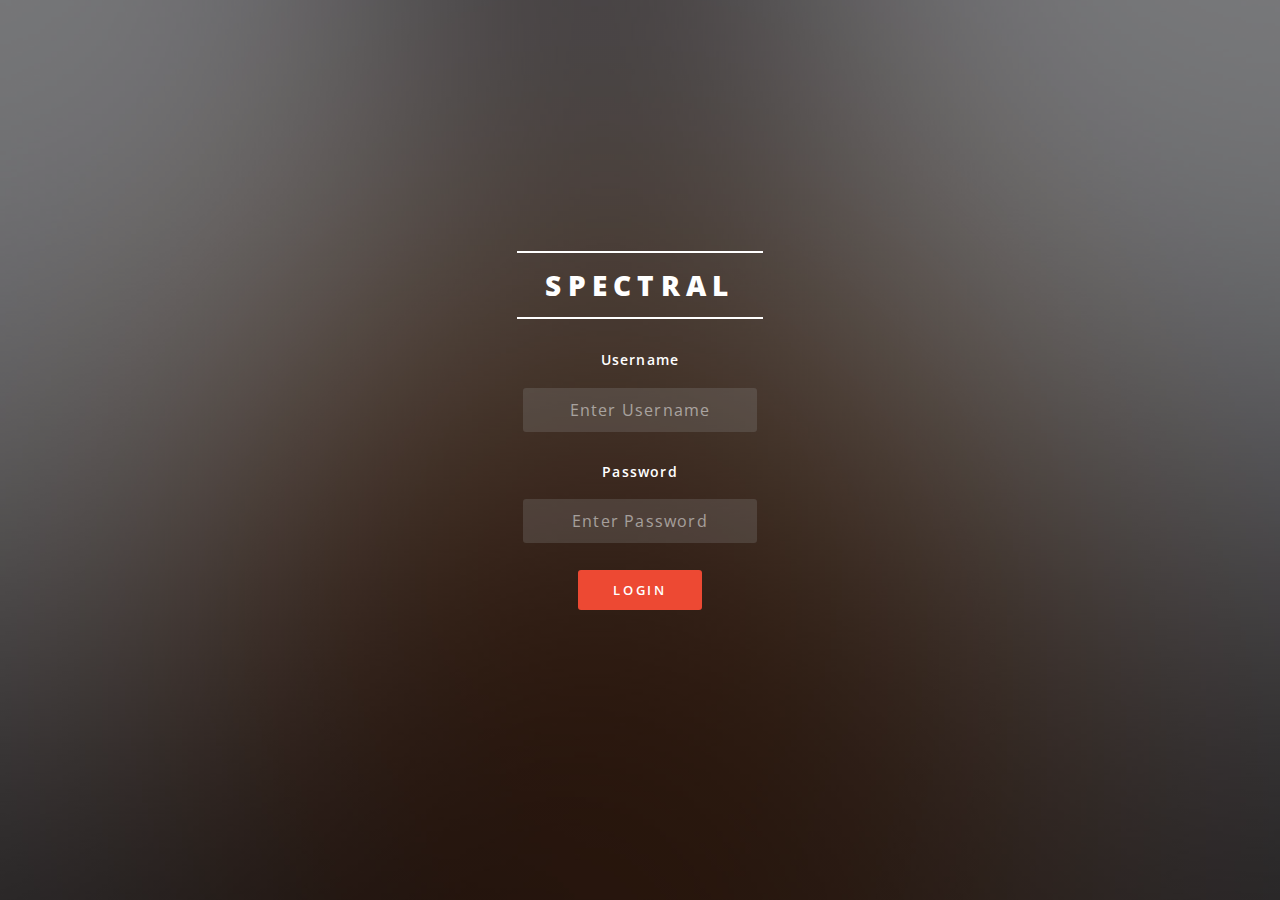
==== login-website/index.html @ d4a2f7af "Login-Website Update" ====
<!DOCTYPE HTML>
<!--
	Spectral by HTML5 UP
	html5up.net | @ajlkn
	Free for personal and commercial use under the CCA 3.0 license (html5up.net/license)
-->
<html>

<head>
	<title>Spectral by HTML5 UP</title>
	<meta charset="utf-8" />
	<meta name="viewport" content="width=device-width, initial-scale=1" />
	<!--[if lte IE 8]><script src="assets/js/ie/html5shiv.js"></script><![endif]-->
	<link rel="stylesheet" href="assets/css/main.css" />
	<!--[if lte IE 8]><link rel="stylesheet" href="assets/css/ie8.css" /><![endif]-->
	<!--[if lte IE 9]><link rel="stylesheet" href="assets/css/ie9.css" /><![endif]-->
</head>

<body class="landing">

	<!-- Page Wrapper -->
	<div id="page-wrapper">

		<!-- Header
		<header id="header" class="alt">
			<h1><a href="index.html">Spectral</a></h1>
			<nav id="nav">
				<ul>
					<li class="special">
						<a href="#menu" class="menuToggle"><span>Menu</span></a>
						<div id="menu">
							<ul>
								<li><a href="index.html">Home</a></li>
								<li><a href="generic.html">Generic</a></li>
								<li><a href="elements.html">Elements</a></li>
								<li><a href="#">Sign Up</a></li>
								<li><a href="#">Log In</a></li>
							</ul>
						</div>
					</li>
				</ul>
			</nav>
		</header>
-->
		<!-- Banner -->
		<section id="banner">
			<div class="inner">
				<h2>Spectral</h2>
				<label><b>Username</b></label>
				<input type="text" class="inputresize" placeholder="Enter Username" name="uname" required><br>
				<label><b>Password</b></label>
				<input type="password" class="inputresize" placeholder="Enter Password" name="psw" required><br>
				<ul class="actions">
					<li><a href="#" class="button special">Login</a></li>
				</ul>
			</div>
		</section>



		<!-- Footer
		<footer id="footer">

			<ul class="icons">
				<li><a href="#" class="icon fa-twitter"><span class="label">Twitter</span></a></li>
				<li><a href="#" class="icon fa-facebook"><span class="label">Facebook</span></a></li>
				<li><a href="#" class="icon fa-instagram"><span class="label">Instagram</span></a></li>
				<li><a href="#" class="icon fa-dribbble"><span class="label">Dribbble</span></a></li>
				<li><a href="#" class="icon fa-envelope-o"><span class="label">Email</span></a></li>
			</ul>
			<ul class="copyright">
				<li>&copy; Untitled</li>
				<li>Design: <a href="http://html5up.net">HTML5 UP</a></li>
			</ul>

		</footer>
-->
	</div>





	<!-- Scripts -->
	<script src="assets/js/jquery.min.js"></script>
	<script src="assets/js/jquery.scrollex.min.js"></script>
	<script src="assets/js/jquery.scrolly.min.js"></script>
	<script src="assets/js/skel.min.js"></script>
	<script src="assets/js/util.js"></script>
	<!--[if lte IE 8]><script src="assets/js/ie/respond.min.js"></script><![endif]-->
	<script src="assets/js/main.js"></script>

</body>

</html>
---- login-website/assets/css/main.css ----
@import url(font-awesome.min.css);
@import url("https://fonts.googleapis.com/css?family=Open+Sans:400,400italic,600,600italic,800,800italic");

/*
	Spectral by HTML5 UP
	html5up.net | @ajlkn
	Free for personal and commercial use under the CCA 3.0 license (html5up.net/license)
*/

/* Reset */

	html, body, div, span, applet, object, iframe, h1, h2, h3, h4, h5, h6, p, blockquote, pre, a, abbr, acronym, address, big, cite, code, del, dfn, em, img, ins, kbd, q, s, samp, small, strike, strong, sub, sup, tt, var, b, u, i, center, dl, dt, dd, ol, ul, li, fieldset, form, label, legend, table, caption, tbody, tfoot, thead, tr, th, td, article, aside, canvas, details, embed, figure, figcaption, footer, header, hgroup, menu, nav, output, ruby, section, summary, time, mark, audio, video {
		margin: 0;
		padding: 0;
		border: 0;
		font-size: 100%;
		font: inherit;
		vertical-align: baseline;
	}

	article, aside, details, figcaption, figure, footer, header, hgroup, menu, nav, section {
		display: block;
	}

	body {
		line-height: 1;
	}

	ol, ul {
		list-style: none;
	}

	blockquote, q {
		quotes: none;
	}

	blockquote:before, blockquote:after, q:before, q:after {
		content: '';
		content: none;
	}

	table {
		border-collapse: collapse;
		border-spacing: 0;
	}

	body {
		-webkit-text-size-adjust: none;
	}

/* Box Model */

	*, *:before, *:after {
		-moz-box-sizing: border-box;
		-webkit-box-sizing: border-box;
		box-sizing: border-box;
	}

/* Grid */

	.row {
		border-bottom: solid 1px transparent;
		-moz-box-sizing: border-box;
		-webkit-box-sizing: border-box;
		box-sizing: border-box;
	}

	.row > * {
		float: left;
		-moz-box-sizing: border-box;
		-webkit-box-sizing: border-box;
		box-sizing: border-box;
	}

	.row:after, .row:before {
		content: '';
		display: block;
		clear: both;
		height: 0;
	}

	.row.uniform > * > :first-child {
		margin-top: 0;
	}

	.row.uniform > * > :last-child {
		margin-bottom: 0;
	}

	.row.\30 \25 > * {
		padding: 0 0 0 0em;
	}

	.row.\30 \25 {
		margin: 0 0 -1px 0em;
	}

	.row.uniform.\30 \25 > * {
		padding: 0em 0 0 0em;
	}

	.row.uniform.\30 \25 {
		margin: 0em 0 -1px 0em;
	}

	.row > * {
		padding: 0 0 0 1.5em;
	}

	.row {
		margin: 0 0 -1px -1.5em;
	}

	.row.uniform > * {
		padding: 1.5em 0 0 1.5em;
	}

	.row.uniform {
		margin: -1.5em 0 -1px -1.5em;
	}

	.row.\32 00\25 > * {
		padding: 0 0 0 3em;
	}

	.row.\32 00\25 {
		margin: 0 0 -1px -3em;
	}

	.row.uniform.\32 00\25 > * {
		padding: 3em 0 0 3em;
	}

	.row.uniform.\32 00\25 {
		margin: -3em 0 -1px -3em;
	}

	.row.\31 50\25 > * {
		padding: 0 0 0 2.25em;
	}

	.row.\31 50\25 {
		margin: 0 0 -1px -2.25em;
	}

	.row.uniform.\31 50\25 > * {
		padding: 2.25em 0 0 2.25em;
	}

	.row.uniform.\31 50\25 {
		margin: -2.25em 0 -1px -2.25em;
	}

	.row.\35 0\25 > * {
		padding: 0 0 0 0.75em;
	}

	.row.\35 0\25 {
		margin: 0 0 -1px -0.75em;
	}

	.row.uniform.\35 0\25 > * {
		padding: 0.75em 0 0 0.75em;
	}

	.row.uniform.\35 0\25 {
		margin: -0.75em 0 -1px -0.75em;
	}

	.row.\32 5\25 > * {
		padding: 0 0 0 0.375em;
	}

	.row.\32 5\25 {
		margin: 0 0 -1px -0.375em;
	}

	.row.uniform.\32 5\25 > * {
		padding: 0.375em 0 0 0.375em;
	}

	.row.uniform.\32 5\25 {
		margin: -0.375em 0 -1px -0.375em;
	}

	.\31 2u, .\31 2u\24 {
		width: 100%;
		clear: none;
		margin-left: 0;
	}

	.\31 1u, .\31 1u\24 {
		width: 91.6666666667%;
		clear: none;
		margin-left: 0;
	}

	.\31 0u, .\31 0u\24 {
		width: 83.3333333333%;
		clear: none;
		margin-left: 0;
	}

	.\39 u, .\39 u\24 {
		width: 75%;
		clear: none;
		margin-left: 0;
	}

	.\38 u, .\38 u\24 {
		width: 66.6666666667%;
		clear: none;
		margin-left: 0;
	}

	.\37 u, .\37 u\24 {
		width: 58.3333333333%;
		clear: none;
		margin-left: 0;
	}

	.\36 u, .\36 u\24 {
		width: 50%;
		clear: none;
		margin-left: 0;
	}

	.\35 u, .\35 u\24 {
		width: 41.6666666667%;
		clear: none;
		margin-left: 0;
	}

	.\34 u, .\34 u\24 {
		width: 33.3333333333%;
		clear: none;
		margin-left: 0;
	}

	.\33 u, .\33 u\24 {
		width: 25%;
		clear: none;
		margin-left: 0;
	}

	.\32 u, .\32 u\24 {
		width: 16.6666666667%;
		clear: none;
		margin-left: 0;
	}

	.\31 u, .\31 u\24 {
		width: 8.3333333333%;
		clear: none;
		margin-left: 0;
	}

	.\31 2u\24 + *,
	.\31 1u\24 + *,
	.\31 0u\24 + *,
	.\39 u\24 + *,
	.\38 u\24 + *,
	.\37 u\24 + *,
	.\36 u\24 + *,
	.\35 u\24 + *,
	.\34 u\24 + *,
	.\33 u\24 + *,
	.\32 u\24 + *,
	.\31 u\24 + * {
		clear: left;
	}

	.\-11u {
		margin-left: 91.66667%;
	}

	.\-10u {
		margin-left: 83.33333%;
	}

	.\-9u {
		margin-left: 75%;
	}

	.\-8u {
		margin-left: 66.66667%;
	}

	.\-7u {
		margin-left: 58.33333%;
	}

	.\-6u {
		margin-left: 50%;
	}

	.\-5u {
		margin-left: 41.66667%;
	}

	.\-4u {
		margin-left: 33.33333%;
	}

	.\-3u {
		margin-left: 25%;
	}

	.\-2u {
		margin-left: 16.66667%;
	}

	.\-1u {
		margin-left: 8.33333%;
	}

	@media screen and (max-width: 1680px) {

		.row > * {
			padding: 0 0 0 1.5em;
		}

		.row {
			margin: 0 0 -1px -1.5em;
		}

		.row.uniform > * {
			padding: 1.5em 0 0 1.5em;
		}

		.row.uniform {
			margin: -1.5em 0 -1px -1.5em;
		}

		.row.\32 00\25 > * {
			padding: 0 0 0 3em;
		}

		.row.\32 00\25 {
			margin: 0 0 -1px -3em;
		}

		.row.uniform.\32 00\25 > * {
			padding: 3em 0 0 3em;
		}

		.row.uniform.\32 00\25 {
			margin: -3em 0 -1px -3em;
		}

		.row.\31 50\25 > * {
			padding: 0 0 0 2.25em;
		}

		.row.\31 50\25 {
			margin: 0 0 -1px -2.25em;
		}

		.row.uniform.\31 50\25 > * {
			padding: 2.25em 0 0 2.25em;
		}

		.row.uniform.\31 50\25 {
			margin: -2.25em 0 -1px -2.25em;
		}

		.row.\35 0\25 > * {
			padding: 0 0 0 0.75em;
		}

		.row.\35 0\25 {
			margin: 0 0 -1px -0.75em;
		}

		.row.uniform.\35 0\25 > * {
			padding: 0.75em 0 0 0.75em;
		}

		.row.uniform.\35 0\25 {
			margin: -0.75em 0 -1px -0.75em;
		}

		.row.\32 5\25 > * {
			padding: 0 0 0 0.375em;
		}

		.row.\32 5\25 {
			margin: 0 0 -1px -0.375em;
		}

		.row.uniform.\32 5\25 > * {
			padding: 0.375em 0 0 0.375em;
		}

		.row.uniform.\32 5\25 {
			margin: -0.375em 0 -1px -0.375em;
		}

		.\31 2u\28xlarge\29, .\31 2u\24\28xlarge\29 {
			width: 100%;
			clear: none;
			margin-left: 0;
		}

		.\31 1u\28xlarge\29, .\31 1u\24\28xlarge\29 {
			width: 91.6666666667%;
			clear: none;
			margin-left: 0;
		}

		.\31 0u\28xlarge\29, .\31 0u\24\28xlarge\29 {
			width: 83.3333333333%;
			clear: none;
			margin-left: 0;
		}

		.\39 u\28xlarge\29, .\39 u\24\28xlarge\29 {
			width: 75%;
			clear: none;
			margin-left: 0;
		}

		.\38 u\28xlarge\29, .\38 u\24\28xlarge\29 {
			width: 66.6666666667%;
			clear: none;
			margin-left: 0;
		}

		.\37 u\28xlarge\29, .\37 u\24\28xlarge\29 {
			width: 58.3333333333%;
			clear: none;
			margin-left: 0;
		}

		.\36 u\28xlarge\29, .\36 u\24\28xlarge\29 {
			width: 50%;
			clear: none;
			margin-left: 0;
		}

		.\35 u\28xlarge\29, .\35 u\24\28xlarge\29 {
			width: 41.6666666667%;
			clear: none;
			margin-left: 0;
		}

		.\34 u\28xlarge\29, .\34 u\24\28xlarge\29 {
			width: 33.3333333333%;
			clear: none;
			margin-left: 0;
		}

		.\33 u\28xlarge\29, .\33 u\24\28xlarge\29 {
			width: 25%;
			clear: none;
			margin-left: 0;
		}

		.\32 u\28xlarge\29, .\32 u\24\28xlarge\29 {
			width: 16.6666666667%;
			clear: none;
			margin-left: 0;
		}

		.\31 u\28xlarge\29, .\31 u\24\28xlarge\29 {
			width: 8.3333333333%;
			clear: none;
			margin-left: 0;
		}

		.\31 2u\24\28xlarge\29 + *,
		.\31 1u\24\28xlarge\29 + *,
		.\31 0u\24\28xlarge\29 + *,
		.\39 u\24\28xlarge\29 + *,
		.\38 u\24\28xlarge\29 + *,
		.\37 u\24\28xlarge\29 + *,
		.\36 u\24\28xlarge\29 + *,
		.\35 u\24\28xlarge\29 + *,
		.\34 u\24\28xlarge\29 + *,
		.\33 u\24\28xlarge\29 + *,
		.\32 u\24\28xlarge\29 + *,
		.\31 u\24\28xlarge\29 + * {
			clear: left;
		}

		.\-11u\28xlarge\29 {
			margin-left: 91.66667%;
		}

		.\-10u\28xlarge\29 {
			margin-left: 83.33333%;
		}

		.\-9u\28xlarge\29 {
			margin-left: 75%;
		}

		.\-8u\28xlarge\29 {
			margin-left: 66.66667%;
		}

		.\-7u\28xlarge\29 {
			margin-left: 58.33333%;
		}

		.\-6u\28xlarge\29 {
			margin-left: 50%;
		}

		.\-5u\28xlarge\29 {
			margin-left: 41.66667%;
		}

		.\-4u\28xlarge\29 {
			margin-left: 33.33333%;
		}

		.\-3u\28xlarge\29 {
			margin-left: 25%;
		}

		.\-2u\28xlarge\29 {
			margin-left: 16.66667%;
		}

		.\-1u\28xlarge\29 {
			margin-left: 8.33333%;
		}

	}

	@media screen and (max-width: 1280px) {

		.row > * {
			padding: 0 0 0 1.5em;
		}

		.row {
			margin: 0 0 -1px -1.5em;
		}

		.row.uniform > * {
			padding: 1.5em 0 0 1.5em;
		}

		.row.uniform {
			margin: -1.5em 0 -1px -1.5em;
		}

		.row.\32 00\25 > * {
			padding: 0 0 0 3em;
		}

		.row.\32 00\25 {
			margin: 0 0 -1px -3em;
		}

		.row.uniform.\32 00\25 > * {
			padding: 3em 0 0 3em;
		}

		.row.uniform.\32 00\25 {
			margin: -3em 0 -1px -3em;
		}

		.row.\31 50\25 > * {
			padding: 0 0 0 2.25em;
		}

		.row.\31 50\25 {
			margin: 0 0 -1px -2.25em;
		}

		.row.uniform.\31 50\25 > * {
			padding: 2.25em 0 0 2.25em;
		}

		.row.uniform.\31 50\25 {
			margin: -2.25em 0 -1px -2.25em;
		}

		.row.\35 0\25 > * {
			padding: 0 0 0 0.75em;
		}

		.row.\35 0\25 {
			margin: 0 0 -1px -0.75em;
		}

		.row.uniform.\35 0\25 > * {
			padding: 0.75em 0 0 0.75em;
		}

		.row.uniform.\35 0\25 {
			margin: -0.75em 0 -1px -0.75em;
		}

		.row.\32 5\25 > * {
			padding: 0 0 0 0.375em;
		}

		.row.\32 5\25 {
			margin: 0 0 -1px -0.375em;
		}

		.row.uniform.\32 5\25 > * {
			padding: 0.375em 0 0 0.375em;
		}

		.row.uniform.\32 5\25 {
			margin: -0.375em 0 -1px -0.375em;
		}

		.\31 2u\28large\29, .\31 2u\24\28large\29 {
			width: 100%;
			clear: none;
			margin-left: 0;
		}

		.\31 1u\28large\29, .\31 1u\24\28large\29 {
			width: 91.6666666667%;
			clear: none;
			margin-left: 0;
		}

		.\31 0u\28large\29, .\31 0u\24\28large\29 {
			width: 83.3333333333%;
			clear: none;
			margin-left: 0;
		}

		.\39 u\28large\29, .\39 u\24\28large\29 {
			width: 75%;
			clear: none;
			margin-left: 0;
		}

		.\38 u\28large\29, .\38 u\24\28large\29 {
			width: 66.6666666667%;
			clear: none;
			margin-left: 0;
		}

		.\37 u\28large\29, .\37 u\24\28large\29 {
			width: 58.3333333333%;
			clear: none;
			margin-left: 0;
		}

		.\36 u\28large\29, .\36 u\24\28large\29 {
			width: 50%;
			clear: none;
			margin-left: 0;
		}

		.\35 u\28large\29, .\35 u\24\28large\29 {
			width: 41.6666666667%;
			clear: none;
			margin-left: 0;
		}

		.\34 u\28large\29, .\34 u\24\28large\29 {
			width: 33.3333333333%;
			clear: none;
			margin-left: 0;
		}

		.\33 u\28large\29, .\33 u\24\28large\29 {
			width: 25%;
			clear: none;
			margin-left: 0;
		}

		.\32 u\28large\29, .\32 u\24\28large\29 {
			width: 16.6666666667%;
			clear: none;
			margin-left: 0;
		}

		.\31 u\28large\29, .\31 u\24\28large\29 {
			width: 8.3333333333%;
			clear: none;
			margin-left: 0;
		}

		.\31 2u\24\28large\29 + *,
		.\31 1u\24\28large\29 + *,
		.\31 0u\24\28large\29 + *,
		.\39 u\24\28large\29 + *,
		.\38 u\24\28large\29 + *,
		.\37 u\24\28large\29 + *,
		.\36 u\24\28large\29 + *,
		.\35 u\24\28large\29 + *,
		.\34 u\24\28large\29 + *,
		.\33 u\24\28large\29 + *,
		.\32 u\24\28large\29 + *,
		.\31 u\24\28large\29 + * {
			clear: left;
		}

		.\-11u\28large\29 {
			margin-left: 91.66667%;
		}

		.\-10u\28large\29 {
			margin-left: 83.33333%;
		}

		.\-9u\28large\29 {
			margin-left: 75%;
		}

		.\-8u\28large\29 {
			margin-left: 66.66667%;
		}

		.\-7u\28large\29 {
			margin-left: 58.33333%;
		}

		.\-6u\28large\29 {
			margin-left: 50%;
		}

		.\-5u\28large\29 {
			margin-left: 41.66667%;
		}

		.\-4u\28large\29 {
			margin-left: 33.33333%;
		}

		.\-3u\28large\29 {
			margin-left: 25%;
		}

		.\-2u\28large\29 {
			margin-left: 16.66667%;
		}

		.\-1u\28large\29 {
			margin-left: 8.33333%;
		}

	}

	@media screen and (max-width: 980px) {

		.row > * {
			padding: 0 0 0 1.5em;
		}

		.row {
			margin: 0 0 -1px -1.5em;
		}

		.row.uniform > * {
			padding: 1.5em 0 0 1.5em;
		}

		.row.uniform {
			margin: -1.5em 0 -1px -1.5em;
		}

		.row.\32 00\25 > * {
			padding: 0 0 0 3em;
		}

		.row.\32 00\25 {
			margin: 0 0 -1px -3em;
		}

		.row.uniform.\32 00\25 > * {
			padding: 3em 0 0 3em;
		}

		.row.uniform.\32 00\25 {
			margin: -3em 0 -1px -3em;
		}

		.row.\31 50\25 > * {
			padding: 0 0 0 2.25em;
		}

		.row.\31 50\25 {
			margin: 0 0 -1px -2.25em;
		}

		.row.uniform.\31 50\25 > * {
			padding: 2.25em 0 0 2.25em;
		}

		.row.uniform.\31 50\25 {
			margin: -2.25em 0 -1px -2.25em;
		}

		.row.\35 0\25 > * {
			padding: 0 0 0 0.75em;
		}

		.row.\35 0\25 {
			margin: 0 0 -1px -0.75em;
		}

		.row.uniform.\35 0\25 > * {
			padding: 0.75em 0 0 0.75em;
		}

		.row.uniform.\35 0\25 {
			margin: -0.75em 0 -1px -0.75em;
		}

		.row.\32 5\25 > * {
			padding: 0 0 0 0.375em;
		}

		.row.\32 5\25 {
			margin: 0 0 -1px -0.375em;
		}

		.row.uniform.\32 5\25 > * {
			padding: 0.375em 0 0 0.375em;
		}

		.row.uniform.\32 5\25 {
			margin: -0.375em 0 -1px -0.375em;
		}

		.\31 2u\28medium\29, .\31 2u\24\28medium\29 {
			width: 100%;
			clear: none;
			margin-left: 0;
		}

		.\31 1u\28medium\29, .\31 1u\24\28medium\29 {
			width: 91.6666666667%;
			clear: none;
			margin-left: 0;
		}

		.\31 0u\28medium\29, .\31 0u\24\28medium\29 {
			width: 83.3333333333%;
			clear: none;
			margin-left: 0;
		}

		.\39 u\28medium\29, .\39 u\24\28medium\29 {
			width: 75%;
			clear: none;
			margin-left: 0;
		}

		.\38 u\28medium\29, .\38 u\24\28medium\29 {
			width: 66.6666666667%;
			clear: none;
			margin-left: 0;
		}

		.\37 u\28medium\29, .\37 u\24\28medium\29 {
			width: 58.3333333333%;
			clear: none;
			margin-left: 0;
		}

		.\36 u\28medium\29, .\36 u\24\28medium\29 {
			width: 50%;
			clear: none;
			margin-left: 0;
		}

		.\35 u\28medium\29, .\35 u\24\28medium\29 {
			width: 41.6666666667%;
			clear: none;
			margin-left: 0;
		}

		.\34 u\28medium\29, .\34 u\24\28medium\29 {
			width: 33.3333333333%;
			clear: none;
			margin-left: 0;
		}

		.\33 u\28medium\29, .\33 u\24\28medium\29 {
			width: 25%;
			clear: none;
			margin-left: 0;
		}

		.\32 u\28medium\29, .\32 u\24\28medium\29 {
			width: 16.6666666667%;
			clear: none;
			margin-left: 0;
		}

		.\31 u\28medium\29, .\31 u\24\28medium\29 {
			width: 8.3333333333%;
			clear: none;
			margin-left: 0;
		}

		.\31 2u\24\28medium\29 + *,
		.\31 1u\24\28medium\29 + *,
		.\31 0u\24\28medium\29 + *,
		.\39 u\24\28medium\29 + *,
		.\38 u\24\28medium\29 + *,
		.\37 u\24\28medium\29 + *,
		.\36 u\24\28medium\29 + *,
		.\35 u\24\28medium\29 + *,
		.\34 u\24\28medium\29 + *,
		.\33 u\24\28medium\29 + *,
		.\32 u\24\28medium\29 + *,
		.\31 u\24\28medium\29 + * {
			clear: left;
		}

		.\-11u\28medium\29 {
			margin-left: 91.66667%;
		}

		.\-10u\28medium\29 {
			margin-left: 83.33333%;
		}

		.\-9u\28medium\29 {
			margin-left: 75%;
		}

		.\-8u\28medium\29 {
			margin-left: 66.66667%;
		}

		.\-7u\28medium\29 {
			margin-left: 58.33333%;
		}

		.\-6u\28medium\29 {
			margin-left: 50%;
		}

		.\-5u\28medium\29 {
			margin-left: 41.66667%;
		}

		.\-4u\28medium\29 {
			margin-left: 33.33333%;
		}

		.\-3u\28medium\29 {
			margin-left: 25%;
		}

		.\-2u\28medium\29 {
			margin-left: 16.66667%;
		}

		.\-1u\28medium\29 {
			margin-left: 8.33333%;
		}

	}

	@media screen and (max-width: 736px) {

		.row > * {
			padding: 0 0 0 1.5em;
		}

		.row {
			margin: 0 0 -1px -1.5em;
		}

		.row.uniform > * {
			padding: 1.5em 0 0 1.5em;
		}

		.row.uniform {
			margin: -1.5em 0 -1px -1.5em;
		}

		.row.\32 00\25 > * {
			padding: 0 0 0 3em;
		}

		.row.\32 00\25 {
			margin: 0 0 -1px -3em;
		}

		.row.uniform.\32 00\25 > * {
			padding: 3em 0 0 3em;
		}

		.row.uniform.\32 00\25 {
			margin: -3em 0 -1px -3em;
		}

		.row.\31 50\25 > * {
			padding: 0 0 0 2.25em;
		}

		.row.\31 50\25 {
			margin: 0 0 -1px -2.25em;
		}

		.row.uniform.\31 50\25 > * {
			padding: 2.25em 0 0 2.25em;
		}

		.row.uniform.\31 50\25 {
			margin: -2.25em 0 -1px -2.25em;
		}

		.row.\35 0\25 > * {
			padding: 0 0 0 0.75em;
		}

		.row.\35 0\25 {
			margin: 0 0 -1px -0.75em;
		}

		.row.uniform.\35 0\25 > * {
			padding: 0.75em 0 0 0.75em;
		}

		.row.uniform.\35 0\25 {
			margin: -0.75em 0 -1px -0.75em;
		}

		.row.\32 5\25 > * {
			padding: 0 0 0 0.375em;
		}

		.row.\32 5\25 {
			margin: 0 0 -1px -0.375em;
		}

		.row.uniform.\32 5\25 > * {
			padding: 0.375em 0 0 0.375em;
		}

		.row.uniform.\32 5\25 {
			margin: -0.375em 0 -1px -0.375em;
		}

		.\31 2u\28small\29, .\31 2u\24\28small\29 {
			width: 100%;
			clear: none;
			margin-left: 0;
		}

		.\31 1u\28small\29, .\31 1u\24\28small\29 {
			width: 91.6666666667%;
			clear: none;
			margin-left: 0;
		}

		.\31 0u\28small\29, .\31 0u\24\28small\29 {
			width: 83.3333333333%;
			clear: none;
			margin-left: 0;
		}

		.\39 u\28small\29, .\39 u\24\28small\29 {
			width: 75%;
			clear: none;
			margin-left: 0;
		}

		.\38 u\28small\29, .\38 u\24\28small\29 {
			width: 66.6666666667%;
			clear: none;
			margin-left: 0;
		}

		.\37 u\28small\29, .\37 u\24\28small\29 {
			width: 58.3333333333%;
			clear: none;
			margin-left: 0;
		}

		.\36 u\28small\29, .\36 u\24\28small\29 {
			width: 50%;
			clear: none;
			margin-left: 0;
		}

		.\35 u\28small\29, .\35 u\24\28small\29 {
			width: 41.6666666667%;
			clear: none;
			margin-left: 0;
		}

		.\34 u\28small\29, .\34 u\24\28small\29 {
			width: 33.3333333333%;
			clear: none;
			margin-left: 0;
		}

		.\33 u\28small\29, .\33 u\24\28small\29 {
			width: 25%;
			clear: none;
			margin-left: 0;
		}

		.\32 u\28small\29, .\32 u\24\28small\29 {
			width: 16.6666666667%;
			clear: none;
			margin-left: 0;
		}

		.\31 u\28small\29, .\31 u\24\28small\29 {
			width: 8.3333333333%;
			clear: none;
			margin-left: 0;
		}

		.\31 2u\24\28small\29 + *,
		.\31 1u\24\28small\29 + *,
		.\31 0u\24\28small\29 + *,
		.\39 u\24\28small\29 + *,
		.\38 u\24\28small\29 + *,
		.\37 u\24\28small\29 + *,
		.\36 u\24\28small\29 + *,
		.\35 u\24\28small\29 + *,
		.\34 u\24\28small\29 + *,
		.\33 u\24\28small\29 + *,
		.\32 u\24\28small\29 + *,
		.\31 u\24\28small\29 + * {
			clear: left;
		}

		.\-11u\28small\29 {
			margin-left: 91.66667%;
		}

		.\-10u\28small\29 {
			margin-left: 83.33333%;
		}

		.\-9u\28small\29 {
			margin-left: 75%;
		}

		.\-8u\28small\29 {
			margin-left: 66.66667%;
		}

		.\-7u\28small\29 {
			margin-left: 58.33333%;
		}

		.\-6u\28small\29 {
			margin-left: 50%;
		}

		.\-5u\28small\29 {
			margin-left: 41.66667%;
		}

		.\-4u\28small\29 {
			margin-left: 33.33333%;
		}

		.\-3u\28small\29 {
			margin-left: 25%;
		}

		.\-2u\28small\29 {
			margin-left: 16.66667%;
		}

		.\-1u\28small\29 {
			margin-left: 8.33333%;
		}

	}

	@media screen and (max-width: 480px) {

		.row > * {
			padding: 0 0 0 1.5em;
		}

		.row {
			margin: 0 0 -1px -1.5em;
		}

		.row.uniform > * {
			padding: 1.5em 0 0 1.5em;
		}

		.row.uniform {
			margin: -1.5em 0 -1px -1.5em;
		}

		.row.\32 00\25 > * {
			padding: 0 0 0 3em;
		}

		.row.\32 00\25 {
			margin: 0 0 -1px -3em;
		}

		.row.uniform.\32 00\25 > * {
			padding: 3em 0 0 3em;
		}

		.row.uniform.\32 00\25 {
			margin: -3em 0 -1px -3em;
		}

		.row.\31 50\25 > * {
			padding: 0 0 0 2.25em;
		}

		.row.\31 50\25 {
			margin: 0 0 -1px -2.25em;
		}

		.row.uniform.\31 50\25 > * {
			padding: 2.25em 0 0 2.25em;
		}

		.row.uniform.\31 50\25 {
			margin: -2.25em 0 -1px -2.25em;
		}

		.row.\35 0\25 > * {
			padding: 0 0 0 0.75em;
		}

		.row.\35 0\25 {
			margin: 0 0 -1px -0.75em;
		}

		.row.uniform.\35 0\25 > * {
			padding: 0.75em 0 0 0.75em;
		}

		.row.uniform.\35 0\25 {
			margin: -0.75em 0 -1px -0.75em;
		}

		.row.\32 5\25 > * {
			padding: 0 0 0 0.375em;
		}

		.row.\32 5\25 {
			margin: 0 0 -1px -0.375em;
		}

		.row.uniform.\32 5\25 > * {
			padding: 0.375em 0 0 0.375em;
		}

		.row.uniform.\32 5\25 {
			margin: -0.375em 0 -1px -0.375em;
		}

		.\31 2u\28xsmall\29, .\31 2u\24\28xsmall\29 {
			width: 100%;
			clear: none;
			margin-left: 0;
		}

		.\31 1u\28xsmall\29, .\31 1u\24\28xsmall\29 {
			width: 91.6666666667%;
			clear: none;
			margin-left: 0;
		}

		.\31 0u\28xsmall\29, .\31 0u\24\28xsmall\29 {
			width: 83.3333333333%;
			clear: none;
			margin-left: 0;
		}

		.\39 u\28xsmall\29, .\39 u\24\28xsmall\29 {
			width: 75%;
			clear: none;
			margin-left: 0;
		}

		.\38 u\28xsmall\29, .\38 u\24\28xsmall\29 {
			width: 66.6666666667%;
			clear: none;
			margin-left: 0;
		}

		.\37 u\28xsmall\29, .\37 u\24\28xsmall\29 {
			width: 58.3333333333%;
			clear: none;
			margin-left: 0;
		}

		.\36 u\28xsmall\29, .\36 u\24\28xsmall\29 {
			width: 50%;
			clear: none;
			margin-left: 0;
		}

		.\35 u\28xsmall\29, .\35 u\24\28xsmall\29 {
			width: 41.6666666667%;
			clear: none;
			margin-left: 0;
		}

		.\34 u\28xsmall\29, .\34 u\24\28xsmall\29 {
			width: 33.3333333333%;
			clear: none;
			margin-left: 0;
		}

		.\33 u\28xsmall\29, .\33 u\24\28xsmall\29 {
			width: 25%;
			clear: none;
			margin-left: 0;
		}

		.\32 u\28xsmall\29, .\32 u\24\28xsmall\29 {
			width: 16.6666666667%;
			clear: none;
			margin-left: 0;
		}

		.\31 u\28xsmall\29, .\31 u\24\28xsmall\29 {
			width: 8.3333333333%;
			clear: none;
			margin-left: 0;
		}

		.\31 2u\24\28xsmall\29 + *,
		.\31 1u\24\28xsmall\29 + *,
		.\31 0u\24\28xsmall\29 + *,
		.\39 u\24\28xsmall\29 + *,
		.\38 u\24\28xsmall\29 + *,
		.\37 u\24\28xsmall\29 + *,
		.\36 u\24\28xsmall\29 + *,
		.\35 u\24\28xsmall\29 + *,
		.\34 u\24\28xsmall\29 + *,
		.\33 u\24\28xsmall\29 + *,
		.\32 u\24\28xsmall\29 + *,
		.\31 u\24\28xsmall\29 + * {
			clear: left;
		}

		.\-11u\28xsmall\29 {
			margin-left: 91.66667%;
		}

		.\-10u\28xsmall\29 {
			margin-left: 83.33333%;
		}

		.\-9u\28xsmall\29 {
			margin-left: 75%;
		}

		.\-8u\28xsmall\29 {
			margin-left: 66.66667%;
		}

		.\-7u\28xsmall\29 {
			margin-left: 58.33333%;
		}

		.\-6u\28xsmall\29 {
			margin-left: 50%;
		}

		.\-5u\28xsmall\29 {
			margin-left: 41.66667%;
		}

		.\-4u\28xsmall\29 {
			margin-left: 33.33333%;
		}

		.\-3u\28xsmall\29 {
			margin-left: 25%;
		}

		.\-2u\28xsmall\29 {
			margin-left: 16.66667%;
		}

		.\-1u\28xsmall\29 {
			margin-left: 8.33333%;
		}

	}

/* Basic */

	@-ms-viewport {
		width: device-width;
	}

	body {
		background: #2e3842;
	}

		body.is-loading *, body.is-loading *:before, body.is-loading *:after {
			-moz-animation: none !important;
			-webkit-animation: none !important;
			-ms-animation: none !important;
			animation: none !important;
			-moz-transition: none !important;
			-webkit-transition: none !important;
			-ms-transition: none !important;
			transition: none !important;
		}

	body, input, select, textarea {
		color: #fff;
		font-family: "Open Sans", Helvetica, sans-serif;
		font-size: 15pt;
		font-weight: 400;
		letter-spacing: 0.075em;
		line-height: 1.65em;
	}

		@media screen and (max-width: 1680px) {

			body, input, select, textarea {
				font-size: 13pt;
			}

		}

		@media screen and (max-width: 1280px) {

			body, input, select, textarea {
				font-size: 12pt;
			}

		}

		@media screen and (max-width: 736px) {

			body, input, select, textarea {
				font-size: 11pt;
				letter-spacing: 0.0375em;
			}

		}

	a {
		-moz-transition: color 0.2s ease, border-bottom-color 0.2s ease;
		-webkit-transition: color 0.2s ease, border-bottom-color 0.2s ease;
		-ms-transition: color 0.2s ease, border-bottom-color 0.2s ease;
		transition: color 0.2s ease, border-bottom-color 0.2s ease;
		border-bottom: dotted 1px;
		color: inherit;
		text-decoration: none;
	}

		a:hover {
			border-bottom-color: transparent;
		}

	strong, b {
		color: #fff;
		font-weight: 600;
	}

	em, i {
		font-style: italic;
	}

	p {
		margin: 0 0 2em 0;
	}

	h1, h2, h3, h4, h5, h6 {
		color: #fff;
		font-weight: 800;
		letter-spacing: 0.225em;
		line-height: 1em;
		margin: 0 0 1em 0;
		text-transform: uppercase;
	}

		h1 a, h2 a, h3 a, h4 a, h5 a, h6 a {
			color: inherit;
			text-decoration: none;
		}

	h2 {
		font-size: 1.35em;
		line-height: 1.75em;
	}

		@media screen and (max-width: 736px) {

			h2 {
				font-size: 1.1em;
				line-height: 1.65em;
			}

		}

	h3 {
		font-size: 1.15em;
		line-height: 1.75em;
	}

		@media screen and (max-width: 736px) {

			h3 {
				font-size: 1em;
				line-height: 1.65em;
			}

		}

	h4 {
		font-size: 1em;
		line-height: 1.5em;
	}

	h5 {
		font-size: 0.8em;
		line-height: 1.5em;
	}

	h6 {
		font-size: 0.7em;
		line-height: 1.5em;
	}

	sub {
		font-size: 0.8em;
		position: relative;
		top: 0.5em;
	}

	sup {
		font-size: 0.8em;
		position: relative;
		top: -0.5em;
	}

	hr {
		border: 0;
		border-bottom: solid 2px #fff;
		margin: 3em 0;
	}

		hr.major {
			margin: 4.5em 0;
		}

	blockquote {
		border-left: solid 4px #fff;
		font-style: italic;
		margin: 0 0 2em 0;
		padding: 0.5em 0 0.5em 2em;
	}

	code {
		background: rgba(144, 144, 144, 0.25);
		border-radius: 3px;
		font-family: "Courier New", monospace;
		font-size: 0.9em;
		letter-spacing: 0;
		margin: 0 0.25em;
		padding: 0.25em 0.65em;
	}

	pre {
		-webkit-overflow-scrolling: touch;
		font-family: "Courier New", monospace;
		font-size: 0.9em;
		margin: 0 0 2em 0;
	}

		pre code {
			display: block;
			line-height: 1.75em;
			padding: 1em 1.5em;
			overflow-x: auto;
		}

	.align-left {
		text-align: left;
	}

	.align-center {
		text-align: center;
	}

	.align-right {
		text-align: right;
	}

/* Section/Article */

	section.special, article.special {
		text-align: center;
	}

	header p {
		color: rgba(255, 255, 255, 0.5);
		position: relative;
		top: -0.25em;
	}

	header h3 + p {
		font-size: 1.1em;
	}

	header h4 + p,
	header h5 + p,
	header h6 + p {
		font-size: 0.9em;
	}

	header.major {
		margin: 0 0 3.5em 0;
	}

		header.major h2, header.major h3, header.major h4, header.major h5, header.major h6 {
			border-bottom: solid 2px #fff;
			display: inline-block;
			padding-bottom: 1em;
			position: relative;
		}

			header.major h2:after, header.major h3:after, header.major h4:after, header.major h5:after, header.major h6:after {
				content: '';
				display: block;
				height: 1px;
			}

		header.major p {
			color: #fff;
			top: 0;
		}

		@media screen and (max-width: 736px) {

			header.major {
				margin: 0 0 2em 0;
			}

		}

	@media screen and (max-width: 980px) {

		header br {
			display: none;
		}

	}

/* Form */

	form {
		margin: 0 0 2em 0;
	}

	label {
		color: #fff;
		display: block;
		font-size: 0.9em;
		font-weight: 600;
		margin: 0 0 1em 0;
	}

	input[type="text"],
	input[type="password"],
	input[type="email"],
	select,
	textarea {
		-moz-appearance: none;
		-webkit-appearance: none;
		-ms-appearance: none;
		appearance: none;
		background: rgba(144, 144, 144, 0.25);
		border-radius: 3px;
		border: none;
		color: inherit;
		display: block;
		outline: 0;
		padding: 0 1em;
		text-decoration: none;
		text-align: center;
		margin: 0 auto;
		/*width: 100%;*/
	}

		input[type="text"]:invalid,
		input[type="password"]:invalid,
		input[type="email"]:invalid,
		select:invalid,
		textarea:invalid {
			box-shadow: none;
		}

		input[type="text"]:focus,
		input[type="password"]:focus,
		input[type="email"]:focus,
		select:focus,
		textarea:focus {
			box-shadow: 0 0 0 2px #21b2a6;
		}

	.select-wrapper {
		text-decoration: none;
		display: block;
		position: relative;
	}

		.select-wrapper:before {
			-moz-osx-font-smoothing: grayscale;
			-webkit-font-smoothing: antialiased;
			font-family: FontAwesome;
			font-style: normal;
			font-weight: normal;
			text-transform: none !important;
		}

		.select-wrapper:before {
			-moz-pointer-events: none;
			-webkit-pointer-events: none;
			-ms-pointer-events: none;
			pointer-events: none;
			color: #fff;
			content: '\f078';
			display: block;
			height: 2.75em;
			line-height: 2.75em;
			position: absolute;
			right: 0;
			text-align: center;
			top: 0;
			width: 2.75em;
		}

		.select-wrapper select::-ms-expand {
			display: none;
		}

	input[type="text"],
	input[type="password"],
	input[type="email"],
	select {
		height: 2.75em;
	}

	textarea {
		padding: 0.75em 1em;
	}

	input[type="checkbox"],
	input[type="radio"] {
		-moz-appearance: none;
		-webkit-appearance: none;
		-ms-appearance: none;
		appearance: none;
		display: block;
		float: left;
		margin-right: -2em;
		opacity: 0;
		width: 1em;
		z-index: -1;
	}

		input[type="checkbox"] + label,
		input[type="radio"] + label {
			text-decoration: none;
			color: #fff;
			cursor: pointer;
			display: inline-block;
			font-size: 1em;
			font-weight: 400;
			padding-left: 2.4em;
			padding-right: 0.75em;
			position: relative;
		}

			input[type="checkbox"] + label:before,
			input[type="radio"] + label:before {
				-moz-osx-font-smoothing: grayscale;
				-webkit-font-smoothing: antialiased;
				font-family: FontAwesome;
				font-style: normal;
				font-weight: normal;
				text-transform: none !important;
			}

			input[type="checkbox"] + label:before,
			input[type="radio"] + label:before {
				background: rgba(144, 144, 144, 0.25);
				border-radius: 3px;
				content: '';
				display: inline-block;
				height: 1.65em;
				left: 0;
				line-height: 1.58125em;
				position: absolute;
				text-align: center;
				top: 0;
				width: 1.65em;
			}

		input[type="checkbox"]:checked + label:before,
		input[type="radio"]:checked + label:before {
			background: #2e3842;
			color: #fff;
			content: '\f00c';
		}

		input[type="checkbox"]:focus + label:before,
		input[type="radio"]:focus + label:before {
			box-shadow: 0 0 0 2px #21b2a6;
		}

	input[type="checkbox"] + label:before {
		border-radius: 3px;
	}

	input[type="radio"] + label:before {
		border-radius: 100%;
	}

	::-webkit-input-placeholder {
		color: rgba(255, 255, 255, 0.5) !important;
		opacity: 1.0;
	}

	:-moz-placeholder {
		color: rgba(255, 255, 255, 0.5) !important;
		opacity: 1.0;
	}

	::-moz-placeholder {
		color: rgba(255, 255, 255, 0.5) !important;
		opacity: 1.0;
	}

	:-ms-input-placeholder {
		color: rgba(255, 255, 255, 0.5) !important;
		opacity: 1.0;
	}

	.formerize-placeholder {
		color: rgba(255, 255, 255, 0.5) !important;
		opacity: 1.0;
	}

/* Box */

	.box {
		border-radius: 3px;
		border: solid 2px #fff;
		margin-bottom: 2em;
		padding: 1.5em;
	}

		.box > :last-child,
		.box > :last-child > :last-child,
		.box > :last-child > :last-child > :last-child {
			margin-bottom: 0;
		}

		.box.alt {
			border: 0;
			border-radius: 0;
			padding: 0;
		}

/* Icon */

	.icon {
		text-decoration: none;
		border-bottom: none;
		position: relative;
	}

		.icon:before {
			-moz-osx-font-smoothing: grayscale;
			-webkit-font-smoothing: antialiased;
			font-family: FontAwesome;
			font-style: normal;
			font-weight: normal;
			text-transform: none !important;
		}

		.icon > .label {
			display: none;
		}

		.icon.major {
			-moz-transform: rotate(-45deg);
			-webkit-transform: rotate(-45deg);
			-ms-transform: rotate(-45deg);
			transform: rotate(-45deg);
			border-radius: 3px;
			border: solid 2px #fff;
			display: inline-block;
			font-size: 1.35em;
			height: calc(3em + 2px);
			line-height: 3em;
			text-align: center;
			width: calc(3em + 2px);
		}

			.icon.major:before {
				-moz-transform: rotate(45deg);
				-webkit-transform: rotate(45deg);
				-ms-transform: rotate(45deg);
				transform: rotate(45deg);
				display: inline-block;
				font-size: 1.5em;
			}

			@media screen and (max-width: 736px) {

				.icon.major {
					font-size: 1em;
				}

			}

		.icon.style1 {
			color: #00ffcc;
		}

		.icon.style2 {
			color: #00f0ff;
		}

		.icon.style3 {
			color: #76ddff;
		}

/* Image */

	.image {
		border-radius: 3px;
		border: 0;
		display: inline-block;
		position: relative;
	}

		.image img {
			border-radius: 3px;
			display: block;
		}

		.image.left {
			float: left;
			margin: 0 2em 2em 0;
			top: 0.25em;
		}

		.image.right {
			float: right;
			margin: 0 0 2em 2em;
			top: 0.25em;
		}

		.image.left, .image.right {
			max-width: 40%;
		}

			.image.left img, .image.right img {
				width: 100%;
			}

		.image.fit {
			display: block;
			margin: 0 0 2em 0;
			width: 100%;
		}

			.image.fit img {
				width: 100%;
			}

/* List */

	ol {
		list-style: decimal;
		margin: 0 0 2em 0;
		padding-left: 1.25em;
	}

		ol li {
			padding-left: 0.25em;
		}

	ul {
		list-style: disc;
		margin: 0 0 2em 0;
		padding-left: 1em;
	}

		ul li {
			padding-left: 0.5em;
		}

		ul.alt {
			list-style: none;
			padding-left: 0;
		}

			ul.alt li {
				border-top: solid 1px #fff;
				padding: 0.5em 0;
			}

				ul.alt li:first-child {
					border-top: 0;
					padding-top: 0;
				}

		ul.icons {
			cursor: default;
			list-style: none;
			padding-left: 0;
		}

			ul.icons li {
				display: inline-block;
				padding: 0 1em 0 0;
			}

				ul.icons li:last-child {
					padding-right: 0 !important;
				}

			ul.icons.major {
				padding: 1em 0;
			}

				ul.icons.major li {
					padding-right: 3.5em;
				}

					@media screen and (max-width: 736px) {

						ul.icons.major li {
							padding: 0 1em !important;
						}

					}

		ul.actions {
			cursor: default;
			list-style: none;
			padding-left: 0;
		}

			ul.actions li {
				display: inline-block;
				padding: 0 1.5em 0 0;
				vertical-align: middle;
			}

				ul.actions li:last-child {
					padding-right: 0;
				}

			ul.actions.small li {
				padding: 0 0.75em 0 0;
			}

			ul.actions.vertical li {
				display: block;
				padding: 1.5em 0 0 0;
			}

				ul.actions.vertical li:first-child {
					padding-top: 0;
				}

				ul.actions.vertical li > * {
					margin-bottom: 0;
				}

			ul.actions.vertical.small li {
				padding: 0.75em 0 0 0;
			}

				ul.actions.vertical.small li:first-child {
					padding-top: 0;
				}

			ul.actions.fit {
				display: table;
				margin-left: -1.5em;
				padding: 0;
				table-layout: fixed;
				width: calc(100% + 1.5em);
			}

				ul.actions.fit li {
					display: table-cell;
					padding: 0 0 0 1.5em;
				}

					ul.actions.fit li > * {
						margin-bottom: 0;
					}

				ul.actions.fit.small {
					margin-left: -0.75em;
					width: calc(100% + 0.75em);
				}

					ul.actions.fit.small li {
						padding: 0 0 0 0.75em;
					}

			@media screen and (max-width: 736px) {

				ul.actions li {
					display: block;
					padding: 1em 0 0 0;
					text-align: center;
					width: 100%;
				}

					ul.actions li:first-child {
						padding-top: 0;
					}

					ul.actions li > * {
						margin: 0 auto !important;
						max-width: 30em;
						width: 100%;
					}

						ul.actions li > *.icon:before {
							margin-left: -1em;
						}

				ul.actions.small li {
					padding: 0.5em 0 0 0;
				}

					ul.actions.small li:first-child {
						padding-top: 0;
					}

			}

	dl {
		margin: 0 0 2em 0;
	}

/* Table */

	.table-wrapper {
		-webkit-overflow-scrolling: touch;
		overflow-x: auto;
	}

	table {
		margin: 0 0 2em 0;
		width: 100%;
	}

		table tbody tr {
			border: solid 1px #fff;
			border-left: 0;
			border-right: 0;
		}

			table tbody tr:nth-child(2n + 1) {
				background-color: rgba(144, 144, 144, 0.25);
			}

		table td {
			padding: 0.75em 0.75em;
		}

		table th {
			color: #fff;
			font-size: 0.9em;
			font-weight: 600;
			padding: 0 0.75em 0.75em 0.75em;
			text-align: left;
		}

		table thead {
			border-bottom: solid 2px #fff;
		}

		table tfoot {
			border-top: solid 2px #fff;
		}

		table.alt {
			border-collapse: separate;
		}

			table.alt tbody tr td {
				border: solid 1px #fff;
				border-left-width: 0;
				border-top-width: 0;
			}

				table.alt tbody tr td:first-child {
					border-left-width: 1px;
				}

			table.alt tbody tr:first-child td {
				border-top-width: 1px;
			}

			table.alt thead {
				border-bottom: 0;
			}

			table.alt tfoot {
				border-top: 0;
			}

/* Button */

	input[type="submit"],
	input[type="reset"],
	input[type="button"],
	button,
	.button {
		-moz-appearance: none;
		-webkit-appearance: none;
		-ms-appearance: none;
		appearance: none;
		-moz-transition: background-color 0.2s ease-in-out, color 0.2s ease-in-out;
		-webkit-transition: background-color 0.2s ease-in-out, color 0.2s ease-in-out;
		-ms-transition: background-color 0.2s ease-in-out, color 0.2s ease-in-out;
		transition: background-color 0.2s ease-in-out, color 0.2s ease-in-out;
		background-color: transparent;
		border-radius: 3px;
		border: 0;
		box-shadow: inset 0 0 0 2px #fff;
		color: #fff;
		cursor: pointer;
		display: inline-block;
		font-size: 0.8em;
		font-weight: 600;
		height: 3.125em;
		letter-spacing: 0.225em;
		line-height: 3.125em;
		padding: 0 2.75em;
		text-align: center;
		text-decoration: none;
		text-transform: uppercase;
		white-space: nowrap;
		overflow: hidden;
		text-overflow: ellipsis;
	}

		input[type="submit"]:hover,
		input[type="reset"]:hover,
		input[type="button"]:hover,
		button:hover,
		.button:hover {
			background-color: rgba(144, 144, 144, 0.25);
		}

		input[type="submit"]:active,
		input[type="reset"]:active,
		input[type="button"]:active,
		button:active,
		.button:active {
			background-color: rgba(144, 144, 144, 0.5);
		}

		input[type="submit"].icon:before,
		input[type="reset"].icon:before,
		input[type="button"].icon:before,
		button.icon:before,
		.button.icon:before {
			margin-right: 0.5em;
		}

		input[type="submit"].fit,
		input[type="reset"].fit,
		input[type="button"].fit,
		button.fit,
		.button.fit {
			display: block;
			margin: 0 0 1em 0;
			width: 100%;
		}

		input[type="submit"].small,
		input[type="reset"].small,
		input[type="button"].small,
		button.small,
		.button.small {
			font-size: 0.8em;
		}

		input[type="submit"].big,
		input[type="reset"].big,
		input[type="button"].big,
		button.big,
		.button.big {
			font-size: 1.35em;
		}

		input[type="submit"].special,
		input[type="reset"].special,
		input[type="button"].special,
		button.special,
		.button.special {
			background-color: #ed4933;
			box-shadow: none !important;
			color: #ffffff !important;
		}

			input[type="submit"].special:hover,
			input[type="reset"].special:hover,
			input[type="button"].special:hover,
			button.special:hover,
			.button.special:hover {
				background-color: #ef5e4a !important;
			}

			input[type="submit"].special:active,
			input[type="reset"].special:active,
			input[type="button"].special:active,
			button.special:active,
			.button.special:active {
				background-color: #eb341c !important;
			}

		input[type="submit"].disabled, input[type="submit"]:disabled,
		input[type="reset"].disabled,
		input[type="reset"]:disabled,
		input[type="button"].disabled,
		input[type="button"]:disabled,
		button.disabled,
		button:disabled,
		.button.disabled,
		.button:disabled {
			-moz-pointer-events: none;
			-webkit-pointer-events: none;
			-ms-pointer-events: none;
			pointer-events: none;
			opacity: 0.25;
		}

		@media screen and (max-width: 736px) {

			input[type="submit"],
			input[type="reset"],
			input[type="button"],
			button,
			.button {
				height: 3.75em;
				line-height: 3.75em;
			}

		}

/* Features */

	.features {
		display: -moz-flex;
		display: -webkit-flex;
		display: -ms-flex;
		display: flex;
		-moz-flex-wrap: wrap;
		-webkit-flex-wrap: wrap;
		-ms-flex-wrap: wrap;
		flex-wrap: wrap;
		-moz-justify-content: center;
		-webkit-justify-content: center;
		-ms-justify-content: center;
		justify-content: center;
		list-style: none;
		padding: 0;
		width: 100%;
	}

		.features li {
			padding: 4em 4em 2em 6em ;
			display: block;
			position: relative;
			text-align: left;
			width: 50%;
		}

			.features li:nth-child(1) {
				background-color: rgba(0, 0, 0, 0.035);
			}

			.features li:nth-child(2) {
				background-color: rgba(0, 0, 0, 0.07);
			}

			.features li:nth-child(3) {
				background-color: rgba(0, 0, 0, 0.105);
			}

			.features li:nth-child(4) {
				background-color: rgba(0, 0, 0, 0.14);
			}

			.features li:nth-child(5) {
				background-color: rgba(0, 0, 0, 0.175);
			}

			.features li:nth-child(6) {
				background-color: rgba(0, 0, 0, 0.21);
			}

			.features li:nth-child(7) {
				background-color: rgba(0, 0, 0, 0.245);
			}

			.features li:nth-child(8) {
				background-color: rgba(0, 0, 0, 0.28);
			}

			.features li:nth-child(9) {
				background-color: rgba(0, 0, 0, 0.315);
			}

			.features li:nth-child(10) {
				background-color: rgba(0, 0, 0, 0.35);
			}

			.features li:before {
				display: block;
				color: #00ffcc;
				position: absolute;
				left: 1.75em;
				top: 2.75em;
				font-size: 1.5em;
			}

			.features li:nth-child(1) {
				border-top-left-radius: 3px;
			}

			.features li:nth-child(2) {
				border-top-right-radius: 3px;
			}

			.features li:nth-last-child(1) {
				border-bottom-right-radius: 3px;
			}

			.features li:nth-last-child(2) {
				border-bottom-left-radius: 3px;
			}

			@media screen and (max-width: 980px) {

				.features li {
					padding: 3em 2em 1em 2em ;
					text-align: center;
				}

					.features li:before {
						left: 0;
						margin: 0 0 1em 0;
						position: relative;
						top: 0;
					}

			}

			@media screen and (max-width: 736px) {

				.features li {
					padding: 3em 0 1em 0 ;
					background-color: transparent !important;
					border-top: solid 2px #fff;
					width: 100%;
				}

					.features li:first-child {
						border-top: 0;
					}

			}

/* Spotlight */

	.spotlight {
		-moz-align-items: center;
		-webkit-align-items: center;
		-ms-align-items: center;
		align-items: center;
		display: -moz-flex;
		display: -webkit-flex;
		display: -ms-flex;
		display: flex;
	}

		.spotlight .image {
			-moz-order: 1;
			-webkit-order: 1;
			-ms-order: 1;
			order: 1;
			border-radius: 0;
			width: 40%;
		}

			.spotlight .image img {
				border-radius: 0;
				width: 100%;
			}

		.spotlight .content {
			padding: 2em 4em 0.1em 4em ;
			-moz-order: 2;
			-webkit-order: 2;
			-ms-order: 2;
			order: 2;
			max-width: 48em;
			width: 60%;
		}

		.spotlight:nth-child(2n) {
			-moz-flex-direction: row-reverse;
			-webkit-flex-direction: row-reverse;
			-ms-flex-direction: row-reverse;
			flex-direction: row-reverse;
		}

		.spotlight:nth-child(1) {
			background-color: rgba(0, 0, 0, 0.075);
		}

		.spotlight:nth-child(2) {
			background-color: rgba(0, 0, 0, 0.15);
		}

		.spotlight:nth-child(3) {
			background-color: rgba(0, 0, 0, 0.225);
		}

		.spotlight:nth-child(4) {
			background-color: rgba(0, 0, 0, 0.3);
		}

		.spotlight:nth-child(5) {
			background-color: rgba(0, 0, 0, 0.375);
		}

		.spotlight:nth-child(6) {
			background-color: rgba(0, 0, 0, 0.45);
		}

		.spotlight:nth-child(7) {
			background-color: rgba(0, 0, 0, 0.525);
		}

		.spotlight:nth-child(8) {
			background-color: rgba(0, 0, 0, 0.6);
		}

		.spotlight:nth-child(9) {
			background-color: rgba(0, 0, 0, 0.675);
		}

		.spotlight:nth-child(10) {
			background-color: rgba(0, 0, 0, 0.75);
		}

		@media screen and (max-width: 1280px) {

			.spotlight .image {
				width: 45%;
			}

			.spotlight .content {
				width: 55%;
			}

		}

		@media screen and (max-width: 980px) {

			.spotlight {
				display: block;
			}

				.spotlight br {
					display: none;
				}

				.spotlight .image {
					width: 100%;
				}

				.spotlight .content {
					padding: 4em 3em 2em 3em ;
					max-width: none;
					text-align: center;
					width: 100%;
				}

		}

		@media screen and (max-width: 736px) {

			.spotlight .content {
				padding: 3em 2em 1em 2em ;
			}

		}

/* Wrapper */

	.wrapper {
		padding: 6em 0 4em 0 ;
	}

		.wrapper > .inner {
			width: 60em;
			margin: 0 auto;
		}

			@media screen and (max-width: 1280px) {

				.wrapper > .inner {
					width: 90%;
				}

			}

			@media screen and (max-width: 980px) {

				.wrapper > .inner {
					width: 100%;
				}

			}

		.wrapper.alt {
			padding: 0;
		}

		.wrapper.style1 {
			background-color: #21b2a6;
			color: #c7ebe8;
		}

			.wrapper.style1 strong, .wrapper.style1 b {
				color: #ffffff;
			}

			.wrapper.style1 h2, .wrapper.style1 h3, .wrapper.style1 h4, .wrapper.style1 h5, .wrapper.style1 h6 {
				color: #ffffff;
			}

			.wrapper.style1 hr {
				border-color: rgba(0, 0, 0, 0.125);
			}

			.wrapper.style1 blockquote {
				border-color: rgba(0, 0, 0, 0.125);
			}

			.wrapper.style1 code {
				background: rgba(255, 255, 255, 0.075);
			}

			.wrapper.style1 header p {
				color: #a6e0db;
			}

			.wrapper.style1 header.major h2, .wrapper.style1 header.major h3, .wrapper.style1 header.major h4, .wrapper.style1 header.major h5, .wrapper.style1 header.major h6 {
				border-color: rgba(0, 0, 0, 0.125);
			}

			.wrapper.style1 header.major p {
				color: #c7ebe8;
			}

			.wrapper.style1 label {
				color: #ffffff;
			}

			.wrapper.style1 input[type="text"],
			.wrapper.style1 input[type="password"],
			.wrapper.style1 input[type="email"],
			.wrapper.style1 select,
			.wrapper.style1 textarea {
				background: rgba(255, 255, 255, 0.075);
			}

			.wrapper.style1 .select-wrapper:before {
				color: rgba(0, 0, 0, 0.125);
			}

			.wrapper.style1 input[type="checkbox"] + label,
			.wrapper.style1 input[type="radio"] + label {
				color: #c7ebe8;
			}

				.wrapper.style1 input[type="checkbox"] + label:before,
				.wrapper.style1 input[type="radio"] + label:before {
					background: rgba(255, 255, 255, 0.075);
				}

			.wrapper.style1 input[type="checkbox"]:checked + label:before,
			.wrapper.style1 input[type="radio"]:checked + label:before {
				background: #ffffff;
				color: #21b2a6;
			}

			.wrapper.style1 ::-webkit-input-placeholder {
				color: #a6e0db !important;
			}

			.wrapper.style1 :-moz-placeholder {
				color: #a6e0db !important;
			}

			.wrapper.style1 ::-moz-placeholder {
				color: #a6e0db !important;
			}

			.wrapper.style1 :-ms-input-placeholder {
				color: #a6e0db !important;
			}

			.wrapper.style1 .formerize-placeholder {
				color: #a6e0db !important;
			}

			.wrapper.style1 .icon.major {
				border-color: rgba(0, 0, 0, 0.125);
			}

			.wrapper.style1 ul.alt li {
				border-color: rgba(0, 0, 0, 0.125);
			}

			.wrapper.style1 table tbody tr {
				border-color: rgba(0, 0, 0, 0.125);
			}

				.wrapper.style1 table tbody tr:nth-child(2n + 1) {
					background-color: rgba(255, 255, 255, 0.075);
				}

			.wrapper.style1 table th {
				color: #ffffff;
			}

			.wrapper.style1 table thead {
				border-color: rgba(0, 0, 0, 0.125);
			}

			.wrapper.style1 table tfoot {
				border-color: rgba(0, 0, 0, 0.125);
			}

			.wrapper.style1 table.alt tbody tr td {
				border-color: rgba(0, 0, 0, 0.125);
			}

			.wrapper.style1 input[type="submit"],
			.wrapper.style1 input[type="reset"],
			.wrapper.style1 input[type="button"],
			.wrapper.style1 button,
			.wrapper.style1 .button {
				box-shadow: inset 0 0 0 2px rgba(0, 0, 0, 0.125);
				color: #ffffff;
			}

				.wrapper.style1 input[type="submit"]:hover,
				.wrapper.style1 input[type="reset"]:hover,
				.wrapper.style1 input[type="button"]:hover,
				.wrapper.style1 button:hover,
				.wrapper.style1 .button:hover {
					background-color: rgba(255, 255, 255, 0.075);
				}

				.wrapper.style1 input[type="submit"]:active,
				.wrapper.style1 input[type="reset"]:active,
				.wrapper.style1 input[type="button"]:active,
				.wrapper.style1 button:active,
				.wrapper.style1 .button:active {
					background-color: rgba(255, 255, 255, 0.2);
				}

			@media screen and (max-width: 736px) {

				.wrapper.style1 .features li {
					border-top-color: rgba(0, 0, 0, 0.125);
				}

			}

		.wrapper.style2 {
			background-color: #2e3842;
		}

		.wrapper.style3 {
			background-color: #505393;
			color: #d3d4e4;
		}

			.wrapper.style3 strong, .wrapper.style3 b {
				color: #ffffff;
			}

			.wrapper.style3 h2, .wrapper.style3 h3, .wrapper.style3 h4, .wrapper.style3 h5, .wrapper.style3 h6 {
				color: #ffffff;
			}

			.wrapper.style3 hr {
				border-color: rgba(0, 0, 0, 0.125);
			}

			.wrapper.style3 blockquote {
				border-color: rgba(0, 0, 0, 0.125);
			}

			.wrapper.style3 code {
				background: rgba(255, 255, 255, 0.075);
			}

			.wrapper.style3 header p {
				color: #b9bad3;
			}

			.wrapper.style3 header.major h2, .wrapper.style3 header.major h3, .wrapper.style3 header.major h4, .wrapper.style3 header.major h5, .wrapper.style3 header.major h6 {
				border-color: rgba(0, 0, 0, 0.125);
			}

			.wrapper.style3 header.major p {
				color: #d3d4e4;
			}

			.wrapper.style3 label {
				color: #ffffff;
			}

			.wrapper.style3 input[type="text"],
			.wrapper.style3 input[type="password"],
			.wrapper.style3 input[type="email"],
			.wrapper.style3 select,
			.wrapper.style3 textarea {
				background: rgba(255, 255, 255, 0.075);
			}

			.wrapper.style3 .select-wrapper:before {
				color: rgba(0, 0, 0, 0.125);
			}

			.wrapper.style3 input[type="checkbox"] + label,
			.wrapper.style3 input[type="radio"] + label {
				color: #d3d4e4;
			}

				.wrapper.style3 input[type="checkbox"] + label:before,
				.wrapper.style3 input[type="radio"] + label:before {
					background: rgba(255, 255, 255, 0.075);
				}

			.wrapper.style3 input[type="checkbox"]:checked + label:before,
			.wrapper.style3 input[type="radio"]:checked + label:before {
				background: #ffffff;
				color: #505393;
			}

			.wrapper.style3 ::-webkit-input-placeholder {
				color: #b9bad3 !important;
			}

			.wrapper.style3 :-moz-placeholder {
				color: #b9bad3 !important;
			}

			.wrapper.style3 ::-moz-placeholder {
				color: #b9bad3 !important;
			}

			.wrapper.style3 :-ms-input-placeholder {
				color: #b9bad3 !important;
			}

			.wrapper.style3 .formerize-placeholder {
				color: #b9bad3 !important;
			}

			.wrapper.style3 .icon.major {
				border-color: rgba(0, 0, 0, 0.125);
			}

			.wrapper.style3 ul.alt li {
				border-color: rgba(0, 0, 0, 0.125);
			}

			.wrapper.style3 table tbody tr {
				border-color: rgba(0, 0, 0, 0.125);
			}

				.wrapper.style3 table tbody tr:nth-child(2n + 1) {
					background-color: rgba(255, 255, 255, 0.075);
				}

			.wrapper.style3 table th {
				color: #ffffff;
			}

			.wrapper.style3 table thead {
				border-color: rgba(0, 0, 0, 0.125);
			}

			.wrapper.style3 table tfoot {
				border-color: rgba(0, 0, 0, 0.125);
			}

			.wrapper.style3 table.alt tbody tr td {
				border-color: rgba(0, 0, 0, 0.125);
			}

			.wrapper.style3 input[type="submit"],
			.wrapper.style3 input[type="reset"],
			.wrapper.style3 input[type="button"],
			.wrapper.style3 button,
			.wrapper.style3 .button {
				box-shadow: inset 0 0 0 2px rgba(0, 0, 0, 0.125);
				color: #ffffff;
			}

				.wrapper.style3 input[type="submit"]:hover,
				.wrapper.style3 input[type="reset"]:hover,
				.wrapper.style3 input[type="button"]:hover,
				.wrapper.style3 button:hover,
				.wrapper.style3 .button:hover {
					background-color: rgba(255, 255, 255, 0.075);
				}

				.wrapper.style3 input[type="submit"]:active,
				.wrapper.style3 input[type="reset"]:active,
				.wrapper.style3 input[type="button"]:active,
				.wrapper.style3 button:active,
				.wrapper.style3 .button:active {
					background-color: rgba(255, 255, 255, 0.2);
				}

			@media screen and (max-width: 736px) {

				.wrapper.style3 .features li {
					border-top-color: rgba(0, 0, 0, 0.125);
				}

			}

		.wrapper.style4 {
			background-color: transparent;
		}

		.wrapper.style5 {
			background-color: #ffffff;
			color: #4E4852;
		}

			.wrapper.style5 strong, .wrapper.style5 b {
				color: #2E3842;
			}

			.wrapper.style5 h2, .wrapper.style5 h3, .wrapper.style5 h4, .wrapper.style5 h5, .wrapper.style5 h6 {
				color: #2E3842;
			}

			.wrapper.style5 hr {
				border-color: #dfdfdf;
			}

			.wrapper.style5 blockquote {
				border-color: #dfdfdf;
			}

			.wrapper.style5 code {
				background: rgba(0, 0, 0, 0.0375);
			}

			.wrapper.style5 header p {
				color: #8E8892;
			}

			.wrapper.style5 header.major h2, .wrapper.style5 header.major h3, .wrapper.style5 header.major h4, .wrapper.style5 header.major h5, .wrapper.style5 header.major h6 {
				border-color: #dfdfdf;
			}

			.wrapper.style5 header.major p {
				color: #4E4852;
			}

			.wrapper.style5 label {
				color: #2E3842;
			}

			.wrapper.style5 input[type="text"],
			.wrapper.style5 input[type="password"],
			.wrapper.style5 input[type="email"],
			.wrapper.style5 select,
			.wrapper.style5 textarea {
				background: rgba(0, 0, 0, 0.0375);
			}

			.wrapper.style5 .select-wrapper:before {
				color: #dfdfdf;
			}

			.wrapper.style5 input[type="checkbox"] + label,
			.wrapper.style5 input[type="radio"] + label {
				color: #4E4852;
			}

				.wrapper.style5 input[type="checkbox"] + label:before,
				.wrapper.style5 input[type="radio"] + label:before {
					background: rgba(0, 0, 0, 0.0375);
				}

			.wrapper.style5 input[type="checkbox"]:checked + label:before,
			.wrapper.style5 input[type="radio"]:checked + label:before {
				background: #2E3842;
				color: #ffffff;
			}

			.wrapper.style5 ::-webkit-input-placeholder {
				color: #8E8892 !important;
			}

			.wrapper.style5 :-moz-placeholder {
				color: #8E8892 !important;
			}

			.wrapper.style5 ::-moz-placeholder {
				color: #8E8892 !important;
			}

			.wrapper.style5 :-ms-input-placeholder {
				color: #8E8892 !important;
			}

			.wrapper.style5 .formerize-placeholder {
				color: #8E8892 !important;
			}

			.wrapper.style5 .icon.major {
				border-color: #dfdfdf;
			}

			.wrapper.style5 ul.alt li {
				border-color: #dfdfdf;
			}

			.wrapper.style5 table tbody tr {
				border-color: #dfdfdf;
			}

				.wrapper.style5 table tbody tr:nth-child(2n + 1) {
					background-color: rgba(0, 0, 0, 0.0375);
				}

			.wrapper.style5 table th {
				color: #2E3842;
			}

			.wrapper.style5 table thead {
				border-color: #dfdfdf;
			}

			.wrapper.style5 table tfoot {
				border-color: #dfdfdf;
			}

			.wrapper.style5 table.alt tbody tr td {
				border-color: #dfdfdf;
			}

			.wrapper.style5 input[type="submit"],
			.wrapper.style5 input[type="reset"],
			.wrapper.style5 input[type="button"],
			.wrapper.style5 button,
			.wrapper.style5 .button {
				box-shadow: inset 0 0 0 2px #dfdfdf;
				color: #2E3842;
			}

				.wrapper.style5 input[type="submit"]:hover,
				.wrapper.style5 input[type="reset"]:hover,
				.wrapper.style5 input[type="button"]:hover,
				.wrapper.style5 button:hover,
				.wrapper.style5 .button:hover {
					background-color: rgba(0, 0, 0, 0.0375);
				}

				.wrapper.style5 input[type="submit"]:active,
				.wrapper.style5 input[type="reset"]:active,
				.wrapper.style5 input[type="button"]:active,
				.wrapper.style5 button:active,
				.wrapper.style5 .button:active {
					background-color: rgba(0, 0, 0, 0.1);
				}

			@media screen and (max-width: 736px) {

				.wrapper.style5 .features li {
					border-top-color: #dfdfdf;
				}

			}

		@media screen and (max-width: 980px) {

			.wrapper {
				padding: 4em 3em 2em 3em ;
			}

		}

		@media screen and (max-width: 736px) {

			.wrapper {
				padding: 3em 2em 1em 2em ;
			}

		}

/* Page Wrapper + Menu */

	#page-wrapper {
		-moz-transition: opacity 0.5s ease;
		-webkit-transition: opacity 0.5s ease;
		-ms-transition: opacity 0.5s ease;
		transition: opacity 0.5s ease;
		opacity: 1;
		padding-top: 3em;
	}

		#page-wrapper:before {
			background: transparent;
			content: '';
			display: block;
			display: none;
			height: 100%;
			left: 0;
			position: fixed;
			top: 0;
			width: 100%;
			z-index: 10001;
		}

	#menu {
		-moz-transform: translateX(20em);
		-webkit-transform: translateX(20em);
		-ms-transform: translateX(20em);
		transform: translateX(20em);
		-moz-transition: -moz-transform 0.5s ease;
		-webkit-transition: -webkit-transform 0.5s ease;
		-ms-transition: -ms-transform 0.5s ease;
		transition: transform 0.5s ease;
		-webkit-overflow-scrolling: touch;
		background: #21b2a6;
		color: #ffffff;
		height: 100%;
		max-width: 80%;
		overflow-y: auto;
		padding: 3em 2em;
		position: fixed;
		right: 0;
		top: 0;
		width: 20em;
		z-index: 10002;
	}

		#menu ul {
			list-style: none;
			padding: 0;
		}

			#menu ul > li {
				border-top: solid 1px rgba(0, 0, 0, 0.125);
				margin: 0.5em 0 0 0;
				padding: 0.5em 0 0 0;
			}

				#menu ul > li:first-child {
					border-top: 0 !important;
					margin-top: 0 !important;
					padding-top: 0 !important;
				}

				#menu ul > li > a {
					border: 0;
					color: inherit;
					display: block;
					font-size: 0.8em;
					letter-spacing: 0.225em;
					outline: 0;
					text-decoration: none;
					text-transform: uppercase;
				}

					@media screen and (max-width: 736px) {

						#menu ul > li > a {
							line-height: 3em;
						}

					}

		#menu .close {
			background-image: url("images/close.svg");
			background-position: 4.85em 1em;
			background-repeat: no-repeat;
			border: 0;
			cursor: pointer;
			display: block;
			height: 3em;
			position: absolute;
			right: 0;
			top: 0;
			vertical-align: middle;
			width: 7em;
		}

		@media screen and (max-width: 736px) {

			#menu {
				padding: 3em 1.5em;
			}

		}

	body.is-menu-visible #page-wrapper {
		opacity: 0.35;
	}

		body.is-menu-visible #page-wrapper:before {
			display: block;
		}

	body.is-menu-visible #menu {
		-moz-transform: translateX(0);
		-webkit-transform: translateX(0);
		-ms-transform: translateX(0);
		transform: translateX(0);
	}

/* Header */

	#header {
		-moz-transition: background-color 0.2s ease;
		-webkit-transition: background-color 0.2s ease;
		-ms-transition: background-color 0.2s ease;
		transition: background-color 0.2s ease;
		background: #2e3842;
		height: 3em;
		left: 0;
		line-height: 3em;
		position: fixed;
		top: 0;
		width: 100%;
		z-index: 10000;
	}

		#header h1 {
			-moz-transition: opacity 0.2s ease;
			-webkit-transition: opacity 0.2s ease;
			-ms-transition: opacity 0.2s ease;
			transition: opacity 0.2s ease;
			height: inherit;
			left: 1.25em;
			line-height: inherit;
			position: absolute;
			top: 0;
		}

			#header h1 a {
				border: 0;
				display: block;
				height: inherit;
				line-height: inherit;
			}

				@media screen and (max-width: 736px) {

					#header h1 a {
						font-size: 0.8em;
					}

				}

		#header nav {
			height: inherit;
			line-height: inherit;
			position: absolute;
			right: 0;
			top: 0;
		}

			#header nav > ul {
				list-style: none;
				margin: 0;
				padding: 0;
				white-space: nowrap;
			}

				#header nav > ul > li {
					display: inline-block;
					padding: 0;
				}

					#header nav > ul > li > a {
						border: 0;
						color: #fff;
						display: block;
						font-size: 0.8em;
						letter-spacing: 0.225em;
						padding: 0 1.5em;
						text-transform: uppercase;
					}

						#header nav > ul > li > a.menuToggle {
							outline: 0;
							position: relative;
						}

							#header nav > ul > li > a.menuToggle:after {
								background-image: url("images/bars.svg");
								background-position: right center;
								background-repeat: no-repeat;
								content: '';
								display: inline-block;
								height: 3.75em;
								vertical-align: top;
								width: 2em;
							}

							@media screen and (max-width: 736px) {

								#header nav > ul > li > a.menuToggle {
									padding: 0 1.5em;
								}

									#header nav > ul > li > a.menuToggle span {
										display: none;
									}

							}

						@media screen and (max-width: 736px) {

							#header nav > ul > li > a {
								padding: 0 0 0 1.5em;
							}

						}

					#header nav > ul > li:first-child {
						margin-left: 0;
					}

		#header.alt {
			background: transparent;
		}

			#header.alt h1 {
				-moz-pointer-events: none;
				-webkit-pointer-events: none;
				-ms-pointer-events: none;
				pointer-events: none;
				opacity: 0;
			}

/* Banner */


	#banner {
		display: -moz-flex;
		display: -webkit-flex;
		display: -ms-flex;
		display: flex;
		-moz-flex-direction: column;
		-webkit-flex-direction: column;
		-ms-flex-direction: column;
		flex-direction: column;
		-moz-justify-content: center;
		-webkit-justify-content: center;
		-ms-justify-content: center;
		justify-content: center;
		cursor: default;
		height: 100vh;
		min-height: 35em;
		overflow: hidden;
		position: relative;
		text-align: center;
	}

		#banner h2 {
			-moz-transform: scale(1);
			-webkit-transform: scale(1);
			-ms-transform: scale(1);
			transform: scale(1);
			-moz-transition: -moz-transform 0.5s ease, opacity 0.5s ease;
			-webkit-transition: -webkit-transform 0.5s ease, opacity 0.5s ease;
			-ms-transition: -ms-transform 0.5s ease, opacity 0.5s ease;
			transition: transform 0.5s ease, opacity 0.5s ease;
			display: inline-block;
			font-size: 1.75em;
			opacity: 1;
			padding: 0.35em 1em;
			position: relative;
			z-index: 1;
		}

			#banner h2:before, #banner h2:after {
				-moz-transition: width 0.85s ease;
				-webkit-transition: width 0.85s ease;
				-ms-transition: width 0.85s ease;
				transition: width 0.85s ease;
				-moz-transition-delay: 0.25s;
				-webkit-transition-delay: 0.25s;
				-ms-transition-delay: 0.25s;
				transition-delay: 0.25s;
				background: #fff;
				content: '';
				display: block;
				height: 2px;
				position: absolute;
				width: 100%;
			}

			#banner h2:before {
				top: 0;
				left: 0;
			}

			#banner h2:after {
				bottom: 0;
				right: 0;
			}

		#banner p {
			letter-spacing: 0.225em;
			text-transform: uppercase;
		}

			#banner p a {
				color: inherit;
			}

		#banner .more {
			-moz-transition: -moz-transform 0.75s ease, opacity 0.75s ease;
			-webkit-transition: -webkit-transform 0.75s ease, opacity 0.75s ease;
			-ms-transition: -ms-transform 0.75s ease, opacity 0.75s ease;
			transition: transform 0.75s ease, opacity 0.75s ease;
			-moz-transition-delay: 3.5s;
			-webkit-transition-delay: 3.5s;
			-ms-transition-delay: 3.5s;
			transition-delay: 3.5s;
			-moz-transform: translateY(0);
			-webkit-transform: translateY(0);
			-ms-transform: translateY(0);
			transform: translateY(0);
			border: none;
			bottom: 0;
			color: inherit;
			font-size: 0.8em;
			height: 8.5em;
			left: 50%;
			letter-spacing: 0.225em;
			margin-left: -8.5em;
			opacity: 1;
			outline: 0;
			padding-left: 0.225em;
			position: absolute;
			text-align: center;
			text-transform: uppercase;
			width: 16em;
			z-index: 1;
		}

			#banner .more:after {
				background-image: url("images/arrow.svg");
				background-position: center;
				background-repeat: no-repeat;
				background-size: contain;
				bottom: 4em;
				content: '';
				display: block;
				height: 1.5em;
				left: 50%;
				margin: 0 0 0 -0.75em;
				position: absolute;
				width: 1.5em;
			}

		#banner:after {
			-moz-pointer-events: none;
			-webkit-pointer-events: none;
			-ms-pointer-events: none;
			pointer-events: none;
			-moz-transition: opacity 3s ease-in-out;
			-webkit-transition: opacity 3s ease-in-out;
			-ms-transition: opacity 3s ease-in-out;
			transition: opacity 3s ease-in-out;
			-moz-transition-delay: 1.25s;
			-webkit-transition-delay: 1.25s;
			-ms-transition-delay: 1.25s;
			transition-delay: 1.25s;
			content: '';
			background: #2e3842;
			display: block;
			width: 100%;
			height: 100%;
			position: absolute;
			left: 0;
			top: 0;
			opacity: 0;
		}

		@media screen and (max-width: 736px) {

			#banner {
				padding: 7em 3em 5em 3em ;
				height: auto;
				min-height: 0;
			}

				#banner h2 {
					font-size: 1.25em;
				}

				#banner br {
					display: none;
				}

				#banner .more {
					display: none;
				}

		}

	body.is-loading #banner h2 {
		-moz-transform: scale(0.95);
		-webkit-transform: scale(0.95);
		-ms-transform: scale(0.95);
		transform: scale(0.95);
		opacity: 0;
	}

		body.is-loading #banner h2:before, body.is-loading #banner h2:after {
			width: 0;
		}

	body.is-loading #banner .more {
		-moz-transform: translateY(8.5em);
		-webkit-transform: translateY(8.5em);
		-ms-transform: translateY(8.5em);
		transform: translateY(8.5em);
		opacity: 0;
	}

	body.is-loading #banner:after {
		opacity: 1;
	}

/* CTA */

	#cta .inner {
		display: -moz-flex;
		display: -webkit-flex;
		display: -ms-flex;
		display: flex;
		max-width: 45em;
	}

		#cta .inner header {
			-moz-order: 1;
			-webkit-order: 1;
			-ms-order: 1;
			order: 1;
			padding-right: 3em;
			width: 70%;
		}

			#cta .inner header p {
				color: inherit;
			}

		#cta .inner .actions {
			-moz-order: 2;
			-webkit-order: 2;
			-ms-order: 2;
			order: 2;
			width: 30%;
		}

		@media screen and (max-width: 980px) {

			#cta .inner {
				display: block;
				text-align: center;
			}

				#cta .inner header {
					padding-right: 0;
					width: 100%;
				}

				#cta .inner .actions {
					margin-left: auto;
					margin-right: auto;
					max-width: 20em;
					width: 100%;
				}

		}

		@media screen and (max-width: 736px) {

			#cta .inner .actions {
				max-width: none;
			}

		}

/* Main */

	#main > header {
		padding: 12em 0 10em 0 ;
		background-image: -moz-linear-gradient(top, rgba(0,0,0,0.5), rgba(0,0,0,0.5)), url("../../images/banner.jpg");
		background-image: -webkit-linear-gradient(top, rgba(0,0,0,0.5), rgba(0,0,0,0.5)), url("../../images/banner.jpg");
		background-image: -ms-linear-gradient(top, rgba(0,0,0,0.5), rgba(0,0,0,0.5)), url("../../images/banner.jpg");
		background-image: linear-gradient(top, rgba(0,0,0,0.5), rgba(0,0,0,0.5)), url("../../images/banner.jpg");
		background-attachment: fixed;
		background-position: center center;
		background-repeat: no-repeat;
		background-size: cover;
		text-align: center;
	}

		#main > header h2 {
			font-size: 1.75em;
			margin: 0 0 0.5em 0;
		}

		#main > header p {
			color: inherit;
			letter-spacing: 0.225em;
			text-transform: uppercase;
			top: 0;
		}

			#main > header p a {
				color: inherit;
			}

		@media screen and (max-width: 1680px) {

			#main > header {
				padding: 10em 0 8em 0 ;
			}

		}

		@media screen and (max-width: 1280px) {

			#main > header {
				padding: 8em 3em 6em 3em ;
			}

		}

		@media screen and (max-width: 980px) {

			#main > header {
				padding: 10em 3em 8em 3em ;
			}

		}

		@media screen and (max-width: 736px) {

			#main > header {
				padding: 5em 3em 3em 3em ;
			}

				#main > header h2 {
					font-size: 1.25em;
					margin: 0 0 1em 0;
				}

		}

	body.is-mobile #main > header {
		background-attachment: scroll;
	}

/* Footer */

	#footer {
		padding: 6em 0 4em 0 ;
		background-color: #1d242a;
		text-align: center;
	}

		#footer .icons {
			font-size: 1.25em;
		}

			#footer .icons a {
				color: rgba(255, 255, 255, 0.5);
			}

				#footer .icons a:hover {
					color: #fff;
				}

		#footer .copyright {
			color: rgba(255, 255, 255, 0.5);
			font-size: 0.8em;
			letter-spacing: 0.225em;
			list-style: none;
			padding: 0;
			text-transform: uppercase;
		}

			#footer .copyright li {
				border-left: solid 1px rgba(255, 255, 255, 0.5);
				display: inline-block;
				line-height: 1em;
				margin-left: 1em;
				padding-left: 1em;
			}

				#footer .copyright li:first-child {
					border-left: 0;
					margin-left: 0;
					padding-left: 0;
				}

				#footer .copyright li a {
					color: inherit;
				}

					#footer .copyright li a:hover {
						color: #fff;
					}

				@media screen and (max-width: 480px) {

					#footer .copyright li {
						border: 0;
						display: block;
						line-height: 1.65em;
						margin: 0;
						padding: 0.5em 0;
					}

				}

		@media screen and (max-width: 980px) {

			#footer {
				padding: 4em 3em 2em 3em ;
			}

		}

		@media screen and (max-width: 736px) {

			#footer {
				padding: 3em 2em 1em 2em ;
			}

		}

/* Landing */

	body.landing #page-wrapper {
		background-image: -moz-linear-gradient(top, rgba(0,0,0,0.5), rgba(0,0,0,0.5)), url("../../images/banner.jpg");
		background-image: -webkit-linear-gradient(top, rgba(0,0,0,0.5), rgba(0,0,0,0.5)), url("../../images/banner.jpg");
		background-image: -ms-linear-gradient(top, rgba(0,0,0,0.5), rgba(0,0,0,0.5)), url("../../images/banner.jpg");
		background-image: linear-gradient(top, rgba(0,0,0,0.5), rgba(0,0,0,0.5)), url("../../images/banner.jpg");
		background-attachment: fixed;
		background-position: center center;
		background-repeat: no-repeat;
		background-size: cover;
		padding-top: 0;
	}

	body.landing #footer {
		background-color: rgba(29, 36, 42, 0.9);
	}

	body.is-mobile.landing #page-wrapper {
		background: none;
	}

	body.is-mobile.landing #banner,
	body.is-mobile.landing .wrapper.style4 {
		background-image: -moz-linear-gradient(top, rgba(0,0,0,0.5), rgba(0,0,0,0.5)), url("../../images/banner.jpg");
		background-image: -webkit-linear-gradient(top, rgba(0,0,0,0.5), rgba(0,0,0,0.5)), url("../../images/banner.jpg");
		background-image: -ms-linear-gradient(top, rgba(0,0,0,0.5), rgba(0,0,0,0.5)), url("../../images/banner.jpg");
		background-image: linear-gradient(top, rgba(0,0,0,0.5), rgba(0,0,0,0.5)), url("../../images/banner.jpg");
		background-position: center center;
		background-repeat: no-repeat;
		background-size: cover;
	}

	body.is-mobile.landing #footer {
		background-color: #1d242a;
	}
---- login-website/assets/css/ie8.css ----
/*
	Spectral by HTML5 UP
	html5up.net | @ajlkn
	Free for personal and commercial use under the CCA 3.0 license (html5up.net/license)
*/

/* Icon */

	.icon.major {
		border: none;
	}

		.icon.major:before {
			font-size: 3em;
		}

/* Form */

	label {
		color: #2E3842;
	}

	input[type="text"],
	input[type="password"],
	input[type="email"],
	select,
	textarea {
		border: solid 1px #dfdfdf;
	}

/* Button */

	input[type="submit"],
	input[type="reset"],
	input[type="button"],
	button,
	.button {
		border: solid 2px #dfdfdf;
	}

		input[type="submit"].special,
		input[type="reset"].special,
		input[type="button"].special,
		button.special,
		.button.special {
			border: 0 !important;
		}

/* Page Wrapper + Menu */

	#menu {
		display: none;
	}

	body.is-menu-visible #menu {
		display: block;
	}

/* Header */

	#header nav > ul > li > a.menuToggle:after {
		display: none;
	}

/* Banner + Wrapper (style4) */

	#banner,
	.wrapper.style4 {
		-ms-behavior: url("assets/js/ie/backgroundsize.min.htc");
	}

		#banner:before,
		.wrapper.style4:before {
			display: none;
		}

/* Banner */

	#banner .more {
		height: 4em;
	}

		#banner .more:after {
			display: none;
		}

/* Main */

	#main > header {
		-ms-behavior: url("assets/js/ie/backgroundsize.min.htc");
	}

		#main > header:before {
			display: none;
		}
---- login-website/assets/css/ie9.css ----
/*
	Spectral by HTML5 UP
	html5up.net | @ajlkn
	Free for personal and commercial use under the CCA 3.0 license (html5up.net/license)
*/

/* Spotlight */

	.spotlight {
		display: block;
	}

		.spotlight .image {
			display: inline-block;
			vertical-align: top;
		}

		.spotlight .content {
			padding: 4em 4em 2em 4em ;
			display: inline-block;
		}

		.spotlight:after {
			clear: both;
			content: '';
			display: block;
		}

/* Features */

	.features {
		display: block;
	}

		.features li {
			float: left;
		}

		.features:after {
			content: '';
			display: block;
			clear: both;
		}

/* Banner + Wrapper (style4) */

	#banner,
	.wrapper.style4 {
		background-image: url("../../images/banner.jpg");
		background-position: center center;
		background-repeat: no-repeat;
		background-size: cover;
		position: relative;
	}

		#banner:before,
		.wrapper.style4:before {
			background: #000000;
			content: '';
			height: 100%;
			left: 0;
			opacity: 0.5;
			position: absolute;
			top: 0;
			width: 100%;
		}

		#banner .inner,
		.wrapper.style4 .inner {
			position: relative;
			z-index: 1;
		}

/* Banner */

	#banner {
		padding: 14em 0 12em 0 ;
		height: auto;
	}

		#banner:after {
			display: none;
		}

/* CTA */

	#cta .inner header {
		float: left;
	}

	#cta .inner .actions {
		float: left;
	}

	#cta .inner:after {
		clear: both;
		content: '';
		display: block;
	}

/* Main */

	#main > header {
		background-image: url("../../images/banner.jpg");
		background-position: center center;
		background-repeat: no-repeat;
		background-size: cover;
		position: relative;
	}

		#main > header:before {
			background: #000000;
			content: '';
			height: 100%;
			left: 0;
			opacity: 0.5;
			position: absolute;
			top: 0;
			width: 100%;
		}

		#main > header > * {
			position: relative;
			z-index: 1;
		}
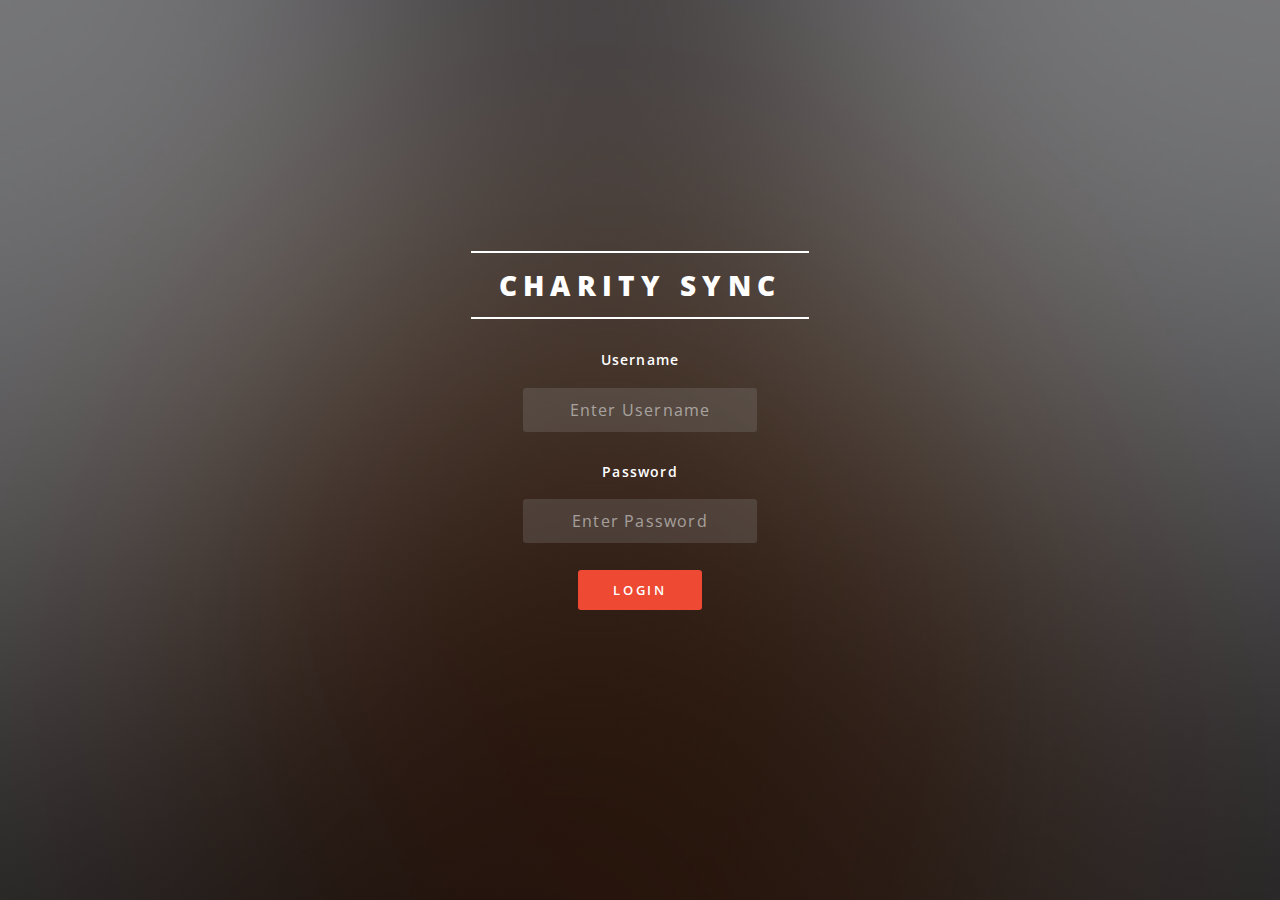
==== commit 7b260ea3: "Updated Title" ====
--- a/login-website/index.html
+++ b/login-website/index.html
@@ -7,7 +7,7 @@
 <html>
 
 <head>
-	<title>Spectral by HTML5 UP</title>
+	<title> CharitySync</title>
 	<meta charset="utf-8" />
 	<meta name="viewport" content="width=device-width, initial-scale=1" />
 	<!--[if lte IE 8]><script src="assets/js/ie/html5shiv.js"></script><![endif]-->
@@ -45,7 +45,7 @@
 		<!-- Banner -->
 		<section id="banner">
 			<div class="inner">
-				<h2>Spectral</h2>
+				<h2>Charity Sync</h2>
 				<label><b>Username</b></label>
 				<input type="text" class="inputresize" placeholder="Enter Username" name="uname" required><br>
 				<label><b>Password</b></label>
